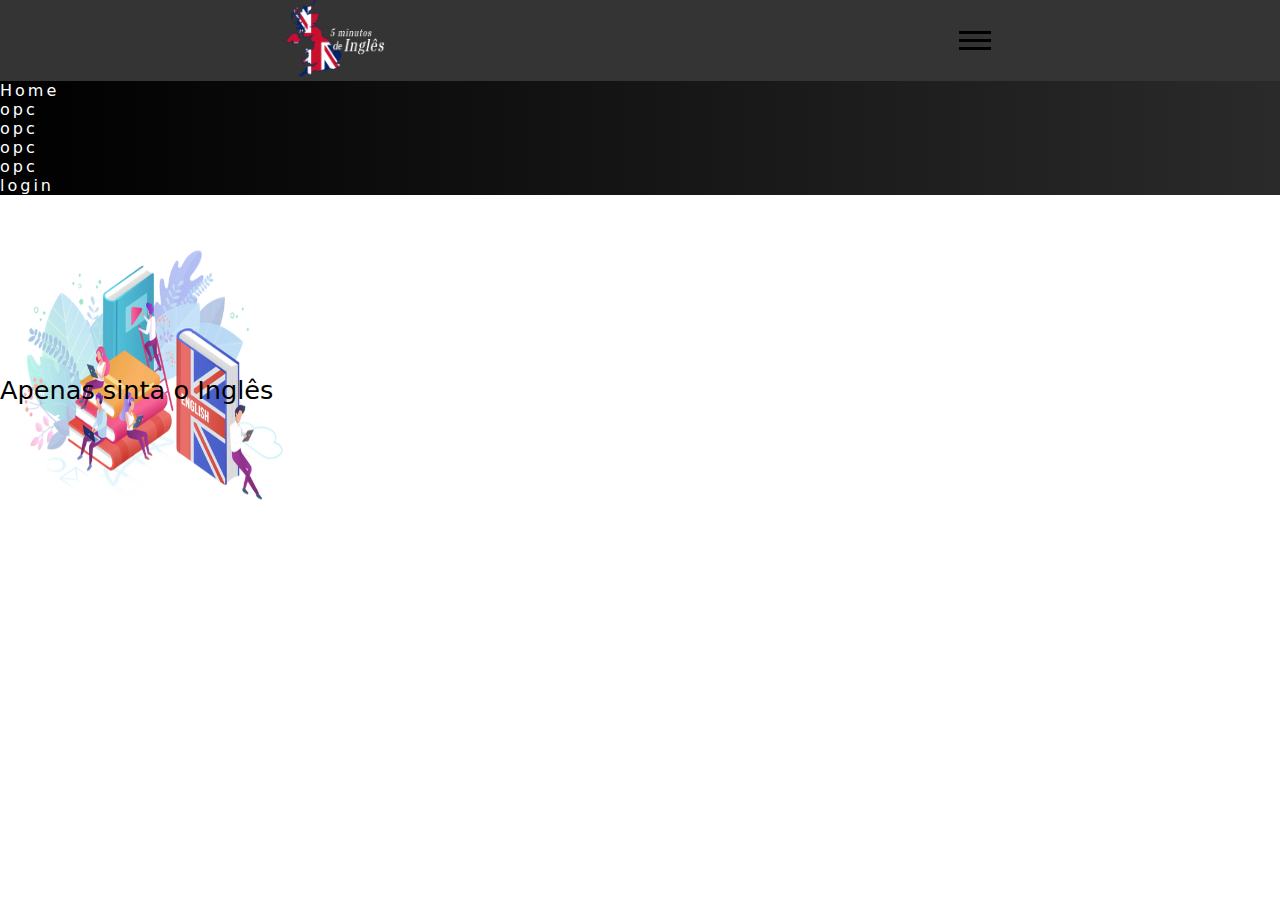
==== ingles.html @ f6357033 "update" ====
<!DOCTYPE html>
<html lang="en">
<head>
    <meta charset="UTF-8">
    <meta http-equiv="X-UA-Compatible" content="IE=edge">
    <meta name="viewport" content="width=device-width, initial-scale=1.0">
    <title>Explorando Inglês juntos</title>
    <link rel="stylesheet" href="estilos/ingles.css">
</head>
<body>
    <header>
        <nav>
            <div class="menu-button-logo">
                <div class="logo">
                        <img width="100" src="imagens/logo/uk.png" alt="logo">
                </div>
                <div class="menu-button">
                    <div class="line1"></div>
                    <div class="line2"></div>
                    <div class="line3"></div>
                </div>
            </div>

            <menu class="active-menu">
                <ul class="menu-list">
                    <li><a href="">Home</a></li>
                    <li><a href="">opc</a></li>
                    <li><a href="">opc</a></li>
                    <li><a href="">opc</a></li>
                    <li><a href="">opc</a></li>
                    <li><a href="">login</a></li>
                </ul>
            </menu>

        </nav>
    
    <div class="subheader" >
        
        <div class="black-backgorund">
            <div class="slogan">
                <span class="span01">Apenas sinta o Inglês</span>
                <!--<span class="span02"></span>-->
                <!--<span class="span03"></span>-->
            </div>
            <!--<div class="paragraph">
                <span>Estude gratuitamente</span>
                <span></span>
                <span class="link"><a href="#">Começar</a></span>
            </div>-->
            <div class="subheader-image">
                <img width="300px" height="300px" src="imagens/logo/ingles.webp" alt="logo">
            </div>
            
        </div>
    </div>
</header>
    <main>
        <section>
            
        </section>
    </main>
    <footer>
        

        
    </footer>
</body>
</html>
---- estilos/ingles.css ----
@charset "UTF-8";

*{
    margin: 0;
    padding: 0;
    list-style: none;
    text-decoration: none;
    box-sizing: border-box;
    font-family: system-ui, -apple-system, BlinkMacSystemFont, 'Segoe UI', Roboto, Oxygen, Ubuntu, Cantarell, 'Open Sans', 'Helvetica Neue', sans-serif;
}

html {
    min-height: 100%;
}

body {
    height: 100%;
    overflow-x: hidden;
}

main {
    height: 100%;
   
}

.menu-button-logo {
    display: flex;
    justify-content: space-around;
    align-items: center;
    background-color: rgba(0, 0, 0, 0.795);

}

.menu-button {
    cursor: pointer;
}

.menu-button div {
    width: 32px;
    height: 3px;
    margin: 5px;

    background-color: black;
}

menu {
    background-image: linear-gradient(to right, black, rgba(0, 0, 0, 0.836));
    
}

.menu-list {
    letter-spacing: 3px;
}

.menu-list li {
     
}

.menu-list li a {
    color: white;
}

.subheader {
    background-color:white;
    height: 100%;
}

.slogan {
    position: relative;
    top: 20vh;
    font-size: 1.6em;
}

.subheader-image {
    
}
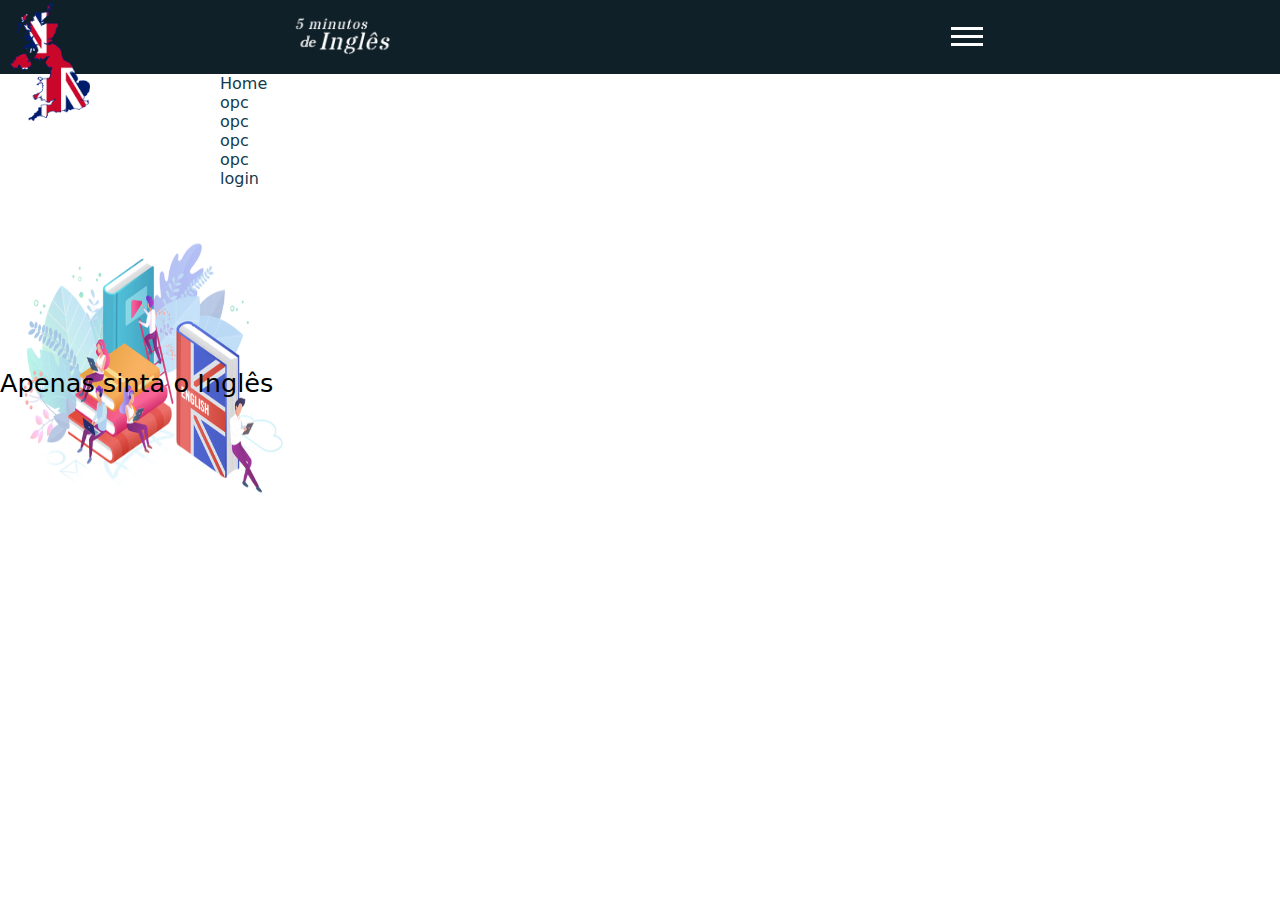
==== commit 0899a92b: "update" ====
--- a/ingles.html
+++ b/ingles.html
@@ -9,10 +9,14 @@
 </head>
 <body>
     <header>
+        <div class="map">
+            <img width="80" src="imagens/logo/uk-image.png" alt="">
+        </div>
         <nav>
+            
             <div class="menu-button-logo">
                 <div class="logo">
-                        <img width="100" src="imagens/logo/uk.png" alt="logo">
+                    <img width="100" height="" src="imagens/cards/inglês.png" alt="">
                 </div>
                 <div class="menu-button">
                     <div class="line1"></div>
@@ -31,7 +35,7 @@
                     <li><a href="">login</a></li>
                 </ul>
             </menu>
-
+            </div>
         </nav>
     
     <div class="subheader" >
--- a/estilos/ingles.css
+++ b/estilos/ingles.css
@@ -9,6 +9,14 @@
     font-family: system-ui, -apple-system, BlinkMacSystemFont, 'Segoe UI', Roboto, Oxygen, Ubuntu, Cantarell, 'Open Sans', 'Helvetica Neue', sans-serif;
 }
 
+:root {
+    --darkblue: #133b4e;
+    --lighterblue: #287396;
+    --lightblue: #1e5874;
+    --lightestblue: #489cc4;
+}
+
+
 html {
     min-height: 100%;
 }
@@ -16,6 +24,7 @@
 body {
     height: 100%;
     overflow-x: hidden;
+    background-color: white;
 }
 
 main {
@@ -23,12 +32,20 @@
    
 }
 
+.map {
+    position: absolute;
+    top: 3px;
+    left: 10px;
+}
+
 .menu-button-logo {
     display: flex;
     justify-content: space-around;
     align-items: center;
-    background-color: rgba(0, 0, 0, 0.795);
+    background-color: #0f2028;
+    padding: 15px;
 
+    overflow-x: hidden;
 }
 
 .menu-button {
@@ -40,16 +57,19 @@
     height: 3px;
     margin: 5px;
 
-    background-color: black;
+    background-color: white
 }
 
 menu {
-    background-image: linear-gradient(to right, black, rgba(0, 0, 0, 0.836));
+    background-color: white;
     
 }
 
 .menu-list {
-    letter-spacing: 3px;
+   position: relative;
+   left: 220px;
+    
+
 }
 
 .menu-list li {
@@ -57,7 +77,7 @@
 }
 
 .menu-list li a {
-    color: white;
+    color: var(--darkblue);
 }
 
 .subheader {
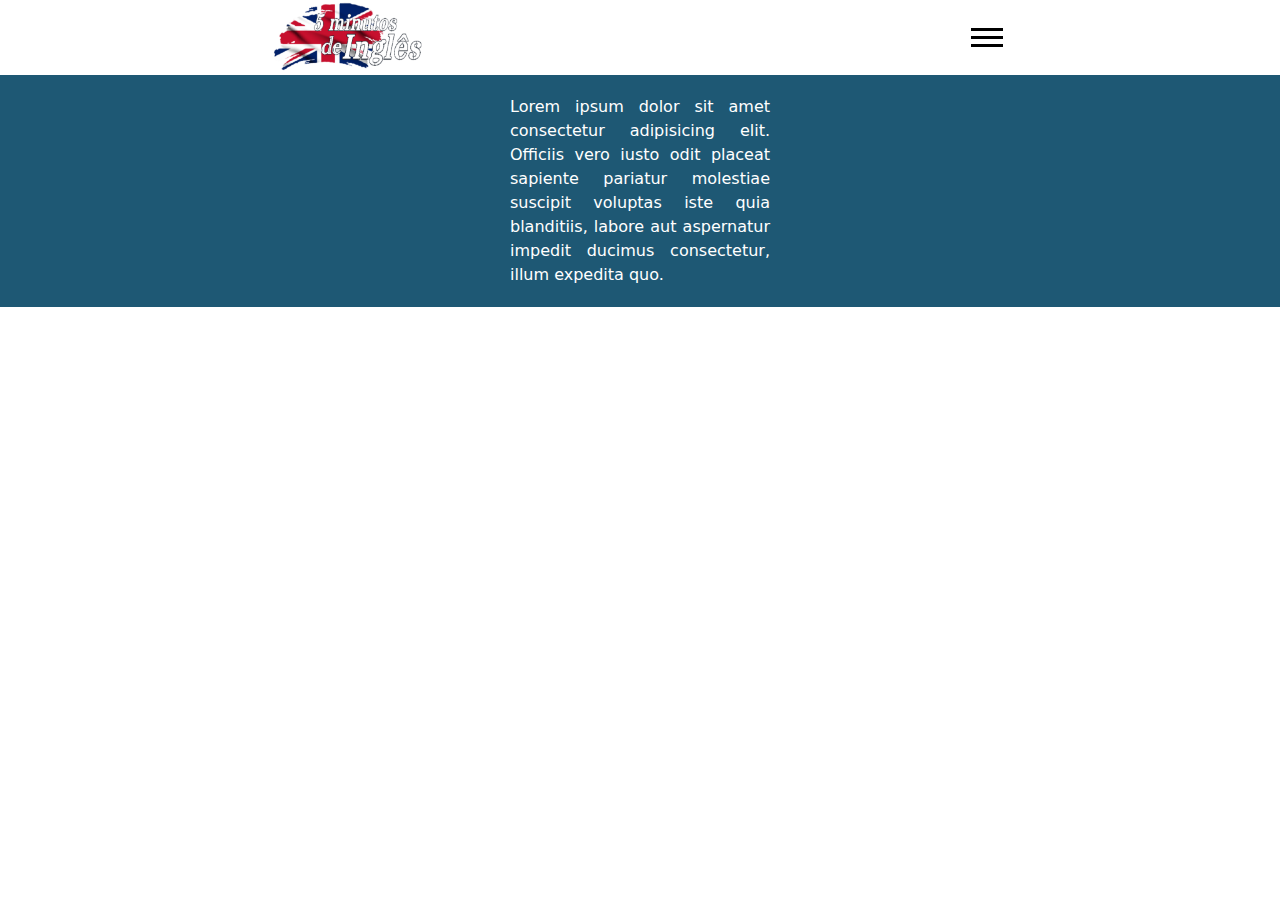
==== commit 4a2cedbe: "updated" ====
--- a/ingles.html
+++ b/ingles.html
@@ -9,14 +9,11 @@
 </head>
 <body>
     <header>
-        <div class="map">
-            <img width="80" src="imagens/logo/uk-image.png" alt="">
-        </div>
         <nav>
             
             <div class="menu-button-logo">
                 <div class="logo">
-                    <img width="100" height="" src="imagens/cards/inglês.png" alt="">
+                    <img width="150" height="" src="imagens/logo/logo-en.png" alt="">
                 </div>
                 <div class="menu-button">
                     <div class="line1"></div>
@@ -42,7 +39,7 @@
         
         <div class="black-backgorund">
             <div class="slogan">
-                <span class="span01">Apenas sinta o Inglês</span>
+                <span class="span01">Lorem ipsum dolor sit amet consectetur adipisicing elit. Officiis vero iusto odit placeat sapiente pariatur molestiae suscipit voluptas iste quia blanditiis, labore aut aspernatur impedit ducimus consectetur, illum expedita quo.</span>
                 <!--<span class="span02"></span>-->
                 <!--<span class="span03"></span>-->
             </div>
@@ -51,9 +48,6 @@
                 <span></span>
                 <span class="link"><a href="#">Começar</a></span>
             </div>-->
-            <div class="subheader-image">
-                <img width="300px" height="300px" src="imagens/logo/ingles.webp" alt="logo">
-            </div>
             
         </div>
     </div>
@@ -68,5 +62,6 @@
 
         
     </footer>
+    <script src="scripts/menu.js"></script>
 </body>
 </html>--- a/estilos/ingles.css
+++ b/estilos/ingles.css
@@ -7,6 +7,9 @@
     text-decoration: none;
     box-sizing: border-box;
     font-family: system-ui, -apple-system, BlinkMacSystemFont, 'Segoe UI', Roboto, Oxygen, Ubuntu, Cantarell, 'Open Sans', 'Helvetica Neue', sans-serif;
+
+    overflow-x: hidden;
+    overflow-y: hidden;
 }
 
 :root {
@@ -32,18 +35,18 @@
    
 }
 
-.map {
+/*.map {
     position: absolute;
     top: 3px;
     left: 10px;
-}
+}*/
 
 .menu-button-logo {
     display: flex;
     justify-content: space-around;
     align-items: center;
-    background-color: #0f2028;
-    padding: 15px;
+    background-color: white;
+    
 
     overflow-x: hidden;
 }
@@ -57,42 +60,61 @@
     height: 3px;
     margin: 5px;
 
-    background-color: white
+    background-color: black;
 }
 
 menu {
     background-color: white;
-    
+    height: 0;
+    transition: 700ms ease;
 }
 
 .menu-list {
-   position: relative;
-   left: 220px;
+     text-align: center;
+     columns: 2;
+}
+
+.menu-list li {
+    padding: 9px 20px;
+    letter-spacing: 3px;
     
 
 }
 
-.menu-list li {
-     
-}
-
 .menu-list li a {
     color: var(--darkblue);
+    font-weight: light;
+    
 }
 
 .subheader {
-    background-color:white;
+    background: var(--lightblue);
     height: 100%;
+    
 }
 
 .slogan {
-    position: relative;
-    top: 20vh;
-    font-size: 1.6em;
+    max-width: 300px;
+    margin: 0 auto;
+    text-align: justify;
+    padding: 20px;
+    line-height: 1.5em;
+}
+
+.span01 {
+    color: white;
+    text-align: center;
+    
 }
 
 .subheader-image {
     
 }
 
+/*SCRIPTS*/
 
+.show-menu {
+    height: 150px;
+    transition: 700ms ease;
+}
+
